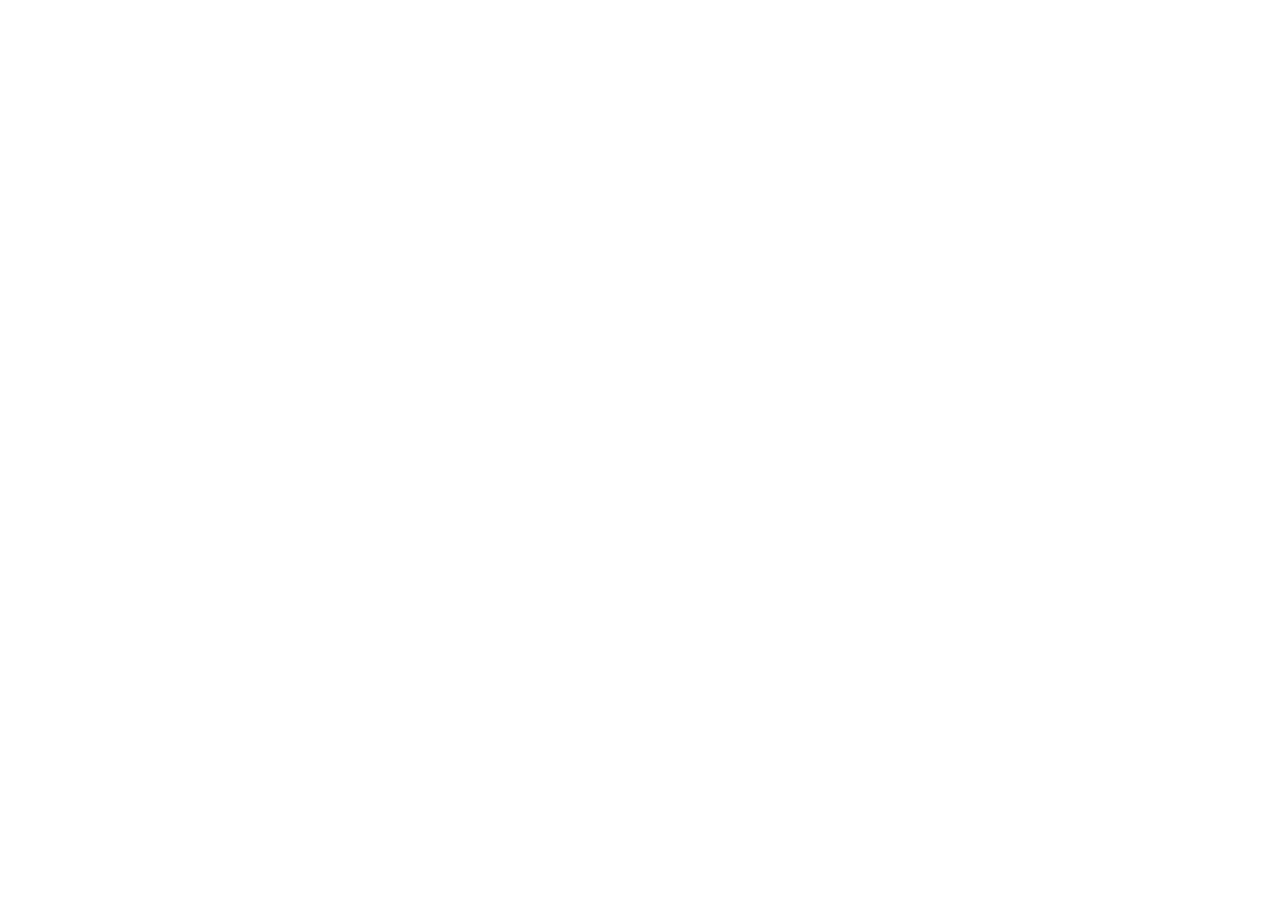
==== index.html @ 82b80505 "start" ====
<!DOCTYPE html>
<html>
<head>
    <script src="https://cdn.jsdelivr.net/npm/pannellum/build/pannellum.js"></script>
    <link rel="stylesheet" href="https://cdn.jsdelivr.net/npm/pannellum/build/pannellum.css">
</head>
<body>

<div id="panorama" style="width:100%;height:100vh;"></div>

<script>


pannellum.viewer('panorama', {
    default: {
        firstScene: "room1",
        autoLoad: true
    },

    scenes: {
        room1: {
            panorama: "faya3602.jpg",
            hotSpots: [{
                pitch: -5,
                yaw: -51,
                type: "scene",
                text: "RTTM-xonaga o'tish",
                hfov: 120,
                sceneId: "room2"
            }]
        },

        room2: {
            panorama: "rttm.jpg",
            hotSpots: [{
                pitch: 0,
                yaw: 100,
                type: "scene",
                text: "Fayaga qaytish",
                hfov: 120,
                sceneId: "room1"
            }]
        }
    }
});

</script>

    <!-- <img src="360.jpg" alt=""> -->

</body>
</html>
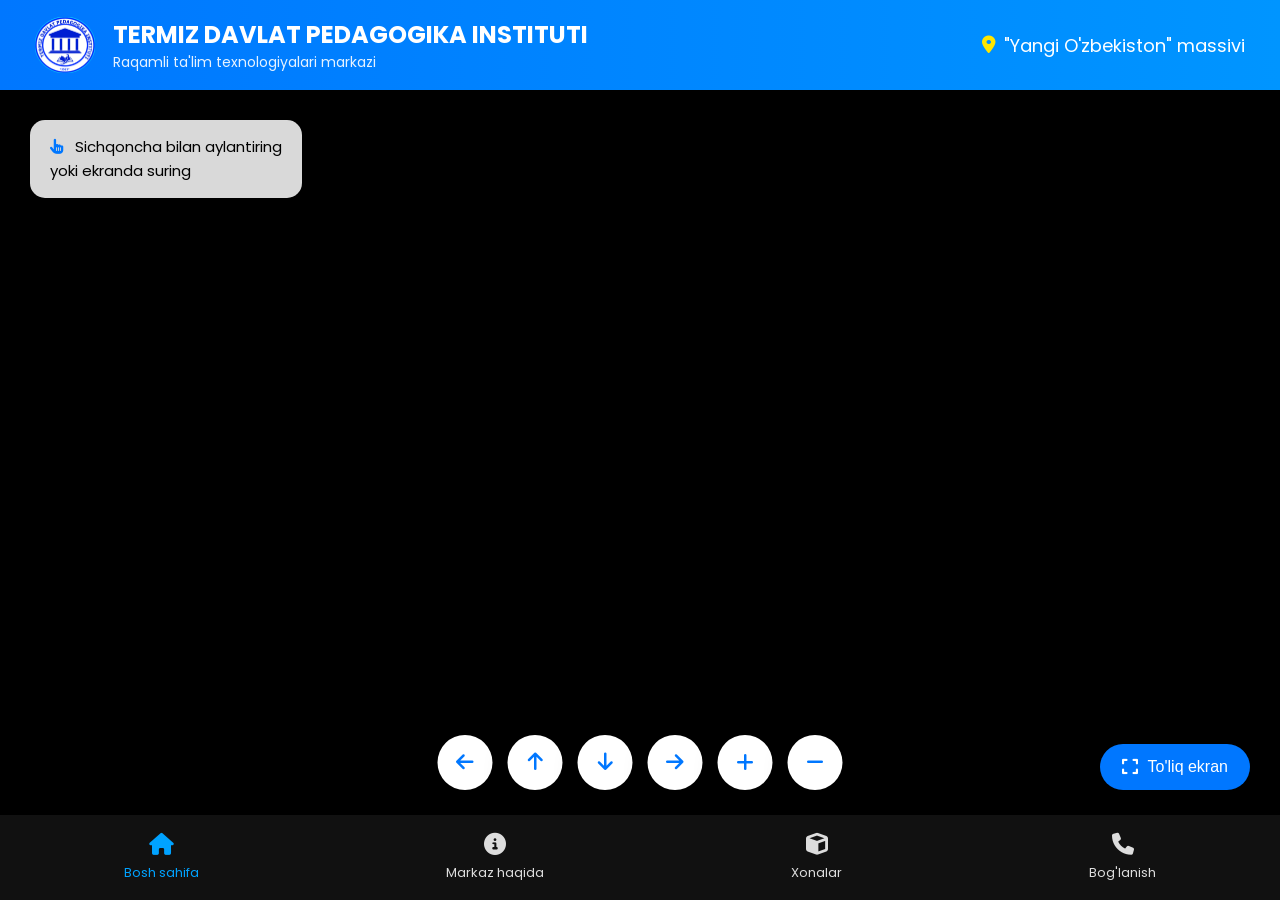
==== commit a19689bb: "start dasdasd" ====
--- a/index.html
+++ b/index.html
@@ -1,52 +1,333 @@
 <!DOCTYPE html>
-<html>
+<html lang="uz">
+
 <head>
+
+    <meta charset="UTF-8">
+    <meta name="viewport" content="width=device-width, initial-scale=1.0">
+
+    <title>Termiz Davlat Pedagogika Instituti | Virtual Tour</title>
+
+    <!-- CSS -->
+    <link rel="stylesheet" href="css/style.css">
+
+    <!-- FontAwesome -->
+    <link rel="stylesheet"
+        href="https://cdnjs.cloudflare.com/ajax/libs/font-awesome/6.6.0/css/all.min.css">
+
+    <!-- Google Font -->
+    <link rel="preconnect" href="https://fonts.googleapis.com">
+    <link rel="preconnect" href="https://fonts.gstatic.com" crossorigin>
+
+    <link href="https://fonts.googleapis.com/css2?family=Poppins:wght@300;400;500;600;700&display=swap"
+        rel="stylesheet">
+
+    <!-- 360 -->
     <script src="https://cdn.jsdelivr.net/npm/pannellum/build/pannellum.js"></script>
     <link rel="stylesheet" href="https://cdn.jsdelivr.net/npm/pannellum/build/pannellum.css">
 </head>
+
 <body>
 
-<div id="panorama" style="width:100%;height:100vh;"></div>
-
-<script>
-
-
-pannellum.viewer('panorama', {
-    default: {
-        firstScene: "room1",
-        autoLoad: true
-    },
-
-    scenes: {
-        room1: {
-            panorama: "faya3602.jpg",
-            hotSpots: [{
-                pitch: -5,
-                yaw: -51,
-                type: "scene",
-                text: "RTTM-xonaga o'tish",
-                hfov: 120,
-                sceneId: "room2"
-            }]
-        },
-
-        room2: {
-            panorama: "rttm.jpg",
-            hotSpots: [{
-                pitch: 0,
-                yaw: 100,
-                type: "scene",
-                text: "Fayaga qaytish",
-                hfov: 120,
-                sceneId: "room1"
-            }]
-        }
-    }
-});
-
-</script>
-
-    <!-- <img src="360.jpg" alt=""> -->
+    <!--================ HEADER ================-->
+
+    <header class="header">
+
+        <div class="header-left">
+
+            <img src="img/logo/terdpi.png" class="logo">
+
+            <div>
+
+                <h1>TERMIZ DAVLAT PEDAGOGIKA INSTITUTI</h1>
+
+                <p>Raqamli ta'lim texnologiyalari markazi</p>
+
+            </div>
+
+        </div>
+
+        <div class="header-right">
+
+            <i class="fa-solid fa-location-dot"></i>
+
+            <span>"Yangi O'zbekiston" massivi</span>
+
+        </div>
+
+    </header>
+
+
+
+    <!--================ 360 VIEW ================-->
+
+    <!-- <main class="viewer">
+
+        <img src="img/honalar/2/photo_2026-07-22_12-05-34.jpg" id="panorama">
+
+    </main> -->
+
+
+
+    <!--================ HELP ================-->
+
+    <div class="help-box">
+
+        <i class="fa-solid fa-hand-pointer"></i>
+
+        Sichqoncha bilan aylantiring
+
+        <br>
+
+        yoki ekranda suring
+
+    </div>
+
+
+    <!-- my -->
+    <div id="panorama" style="width:100%;height:100vh;"></div>
+
+
+    <!--================ CONTROL ================-->
+
+    <div class="controls">
+
+        <button id="left">
+
+            <i class="fa-solid fa-arrow-left"></i>
+
+        </button>
+
+        <button id="up">
+
+            <i class="fa-solid fa-arrow-up"></i>
+
+        </button>
+
+        <button id="down">
+
+            <i class="fa-solid fa-arrow-down"></i>
+
+        </button>
+
+        <button id="right">
+
+            <i class="fa-solid fa-arrow-right"></i>
+
+        </button>
+
+        <button id="zoomIn">
+
+            <i class="fa-solid fa-plus"></i>
+
+        </button>
+
+        <button id="zoomOut">
+
+            <i class="fa-solid fa-minus"></i>
+
+        </button>
+
+    </div>
+
+
+
+    <!-- <div class="title360">
+
+        360° KO'RINISH
+
+    </div> -->
+
+
+
+    <!--================ FULLSCREEN ================-->
+
+    <button class="fullscreen" id="fullscreen">
+
+        <i class="fa-solid fa-expand"></i>
+
+        To'liq ekran
+
+    </button>
+
+
+
+    <!--================ FOOTER ================-->
+
+    <footer>
+
+        <a href="#" class="active">
+
+            <i class="fa-solid fa-house"></i>
+
+            <span>Bosh sahifa</span>
+
+        </a>
+
+        <a href="#" id="aboutBtn">
+
+            <i class="fa-solid fa-circle-info"></i>
+        
+            <span>Markaz haqida</span>
+        
+        </a>
+
+        <a href="#" id="roomsBtn">
+
+            <i class="fa-solid fa-cube"></i>
+        
+            <span>Xonalar</span>
+        
+        </a>
+        
+        <a href="#">
+
+            <i class="fa-solid fa-phone"></i>
+
+            <span>Bog'lanish</span>
+            
+        </a>
+
+    </footer>
+
+
+    <!-- ======== MARKAZ HAQIDA MODAL ======== -->
+
+    <div id="aboutModal" class="modal">
+
+        <div class="modal-box">
+
+            <span class="close">&times;</span>
+
+            <h2>Termiz Davlat Pedagogika Instituti</h2>
+
+            <p>
+                Raqamli ta'lim texnologiyalari markazi virtual tur tizimiga
+                xush kelibsiz.
+            </p>
+
+            <p>
+                Ushbu virtual tur orqali institut hududi va markaz xonalarini
+                360° formatda ko'rishingiz mumkin.
+            </p>
+
+            <p>
+                Manzil: Termiz tumani, “Yangiobod” MFY, At-Termiziy ko‘chasi 1 A-uy
+            </p>
+
+        </div>
+
+    </div>
+
+    <!-- ================== XONALAR MODAL ================== -->
+
+    <div id="roomsModal" class="rooms-modal">
+
+        <div class="rooms-container">
+
+            <div class="rooms-header">
+
+                <h2>
+                    <i class="fa-solid fa-building"></i>
+                    Xonalar
+                </h2>
+
+                <span id="closeRooms">&times;</span>
+
+            </div>
+
+            <div class="search-box">
+
+                <i class="fa-solid fa-magnifying-glass"></i>
+
+                <input
+                    type="text"
+                    id="searchRoom"
+                    placeholder="Xona nomini qidiring..."
+                >
+
+            </div>
+
+            <div class="rooms-grid" id="roomsGrid">
+
+                <!-- 1 -->
+
+                <div class="room-card" data-name="RTTM">
+
+                    <img src="img/honalar/IMG_4851.jpg">
+
+                    <h3>RTTM</h3>
+
+                    <p>Raqamli ta'lim texnologiyalari markazi</p>
+
+                    <button onclick="openRoom('room2')">
+                        Kirish
+                    </button>
+
+                </div>
+
+                <!-- 2 -->
+
+                <div class="room-card" data-name="Majlis zali">
+
+                    <img src="img/honalar/zal.jpg">
+
+                    <h3>Majlis zali</h3>
+
+                    <p>Katta yig'ilishlar zali</p>
+
+                    <button onclick="viewer.loadScene('room7')">
+
+                        Kirish
+
+                    </button>
+
+                </div>
+
+                <!-- 3 -->
+
+                <div class="room-card" data-name="2-Zal">
+
+                    <img src="img/honalar/zal_2.jpg">
+
+                    <h3>2-Zal</h3>
+
+                    <p>Ikkinchi majlis zali</p>
+
+                    <button onclick="viewer.loadScene('room8')">
+
+                        Kirish
+
+                    </button>
+
+                </div>
+
+                <!-- 4 -->
+
+                <div class="room-card" data-name="Oshxona">
+
+                    <img src="img/honalar/oshxona.jpg">
+
+                    <h3>Oshxona</h3>
+
+                    <p>Institut oshxonasi</p>
+
+                    <button onclick="viewer.loadScene('room4')">
+
+                        Kirish
+
+                    </button>
+
+                </div>
+
+            </div>
+
+        </div>
+
+    </div>
+
+    <script src="js/script.js"></script>
 
 </body>
+
 </html>
--- a/css/style.css
+++ b/css/style.css
@@ -0,0 +1,964 @@
+/* ===========================
+   RESET
+=========================== */
+
+*{
+    margin:0;
+    padding:0;
+    box-sizing:border-box;
+}
+
+html,body{
+    width:100%;
+    height:100%;
+    overflow:hidden;
+    font-family:'Poppins',sans-serif;
+    background:#000;
+}
+
+/* ===========================
+   HEADER
+=========================== */
+
+.header{
+    position:absolute;
+    top:0;
+    left:0;
+    width:100%;
+    height:90px;
+
+    display:flex;
+    justify-content:space-between;
+    align-items:center;
+
+    padding:0 35px;
+
+    background:linear-gradient(90deg,#0077ff,#0095ff);
+
+    color:#fff;
+
+    z-index:100;
+}
+
+/* .header::after{
+
+    content:"";
+
+    position:absolute;
+
+    left:0;
+
+    bottom:-35px;
+
+    width:100%;
+
+    height:45px;
+
+    background:white;
+
+    border-radius:0 0 100% 100%;
+
+} */
+
+.header-left{
+
+    display:flex;
+
+    align-items:center;
+
+    gap:18px;
+
+    z-index:2;
+
+}
+
+.logo{
+
+    width:60px;
+
+    height:60px;
+
+    object-fit:contain;
+
+}
+
+.header h1{
+
+    font-size:24px;
+
+    font-weight:700;
+
+}
+
+.header p{
+
+    font-size:14px;
+
+    opacity:.9;
+
+}
+
+.header-right{
+
+    display:flex;
+
+    align-items:center;
+
+    gap:8px;
+
+    font-size:18px;
+
+    z-index:2;
+
+}
+
+.header-right i{
+
+    color:#ffe600;
+
+}
+
+/* ===========================
+   VIEWER
+=========================== */
+
+.viewer{
+
+    width:100vw;
+
+    height:100vh;
+
+    overflow:hidden;
+
+    position:relative;
+
+    background:#111;
+
+}
+
+#panorama{
+
+    width:100%;
+
+    height:100%;
+
+    object-fit:cover;
+
+    transition:.4s;
+
+    cursor:grab;
+
+}
+
+#panorama:active{
+
+    cursor:grabbing;
+
+}
+
+/* qora gradient */
+
+.viewer::before{
+
+    content:"";
+
+    position:absolute;
+
+    width:100%;
+
+    height:180px;
+
+    left:0;
+
+    top:0;
+
+    background:linear-gradient(to bottom,
+    rgba(0,0,0,.45),
+    transparent);
+
+    z-index:5;
+
+}
+
+/* ===========================
+   HELP
+=========================== */
+
+.help-box{
+
+    position:absolute;
+
+    top:120px;
+
+    left:30px;
+
+    background:rgba(255,255,255,.85);
+
+    backdrop-filter:blur(8px);
+
+    padding:15px 20px;
+
+    border-radius:15px;
+
+    font-size:15px;
+
+    line-height:24px;
+
+    box-shadow:0 10px 30px rgba(0,0,0,.25);
+
+    z-index:50;
+
+}
+
+.help-box i{
+
+    color:#0077ff;
+
+    margin-right:8px;
+
+}
+
+/* ===========================
+   360 TITLE
+=========================== */
+
+.title360{
+
+    position:absolute;
+
+    top:50%;
+
+    left:50%;
+
+    transform:translate(-50%,-50%);
+
+    color:white;
+
+    font-size:34px;
+
+    font-weight:700;
+
+    letter-spacing:3px;
+
+    text-shadow:0 3px 12px black;
+
+    z-index:20;
+
+    pointer-events:none;
+
+}
+
+
+
+
+
+
+
+/*==========================
+        CONTROL BUTTONS
+==========================*/
+
+.controls{
+
+    position:absolute;
+
+    bottom:110px;
+
+    left:50%;
+
+    transform:translateX(-50%);
+
+    display:flex;
+
+    gap:15px;
+
+    z-index:100;
+
+}
+
+.controls button{
+
+    width:55px;
+
+    height:55px;
+
+    border:none;
+
+    border-radius:50%;
+
+    background:#ffffff;
+
+    color:#0077ff;
+
+    font-size:20px;
+
+    cursor:pointer;
+
+    box-shadow:0 10px 25px rgba(0,0,0,.25);
+
+    transition:.3s;
+
+}
+
+.controls button:hover{
+
+    background:#0077ff;
+
+    color:#fff;
+
+    transform:translateY(-6px);
+
+}
+
+.controls button:active{
+
+    transform:scale(.95);
+
+}
+
+
+/*==========================
+        FULLSCREEN
+==========================*/
+
+.fullscreen{
+
+    position:absolute;
+
+    right:30px;
+
+    bottom:110px;
+
+    padding:14px 22px;
+
+    border:none;
+
+    border-radius:40px;
+
+    background:#0077ff;
+
+    color:white;
+
+    font-size:16px;
+
+    cursor:pointer;
+
+    display:flex;
+
+    align-items:center;
+
+    gap:10px;
+
+    transition:.3s;
+
+    z-index:100;
+
+}
+
+.fullscreen:hover{
+
+    background:#005fd1;
+
+}
+
+.fullscreen i{
+
+    font-size:18px;
+
+}
+
+
+/*==========================
+          FOOTER
+==========================*/
+
+footer{
+
+    position:absolute;
+
+    left:0;
+
+    bottom:0;
+
+    width:100%;
+
+    height:85px;
+
+    background:#111;
+
+    display:flex;
+
+    justify-content:space-around;
+
+    align-items:center;
+
+    z-index:200;
+
+}
+
+footer a{
+
+    text-decoration:none;
+
+    color:#ddd;
+
+    display:flex;
+
+    flex-direction:column;
+
+    align-items:center;
+
+    gap:8px;
+
+    transition:.3s;
+
+    font-size:14px;
+
+}
+
+footer a i{
+
+    font-size:22px;
+
+}
+
+footer a:hover{
+
+    color:#00a2ff;
+
+}
+
+footer .active{
+
+    color:#00a2ff;
+
+}
+
+footer a span{
+
+    font-size:13px;
+
+}
+
+
+/*==========================
+        SCROLL BAR
+==========================*/
+
+::-webkit-scrollbar{
+
+    width:8px;
+
+}
+
+::-webkit-scrollbar-thumb{
+
+    background:#0077ff;
+
+}
+
+::-webkit-scrollbar-track{
+
+    background:#f1f1f1;
+
+}
+/* markaz haqida */
+/*================ MODAL ================*/
+
+.modal{
+    display:none;
+    position:fixed;
+    top:0;
+    left:0;
+    width:100%;
+    height:100%;
+    background:rgba(0,0,0,.55);
+    z-index:99999;
+    justify-content:center;
+    align-items:center;
+}
+
+.modal-box{
+
+    width:500px;
+    max-width:90%;
+    background:#fff;
+    border-radius:15px;
+    padding:30px;
+    position:relative;
+    animation:popup .3s ease;
+
+}
+
+.modal-box h2{
+
+    color:#0d6efd;
+    margin-bottom:15px;
+
+}
+
+.modal-box p{
+
+    color:#555;
+    line-height:28px;
+    margin-top:10px;
+
+}
+
+.close{
+
+    position:absolute;
+    top:12px;
+    right:18px;
+    font-size:32px;
+    cursor:pointer;
+    color:#666;
+
+}
+
+.close:hover{
+
+    color:red;
+
+}
+/*==========================
+      XONALAR MODAL
+==========================*/
+
+.rooms-modal{
+    position: fixed;
+    inset: 0;
+    background: rgba(0,0,0,.65);
+    display: none;
+    justify-content: center;
+    align-items: center;
+    z-index: 99999;
+    backdrop-filter: blur(8px);
+}
+
+.rooms-container{
+
+    width: 92%;
+    max-width: 1400px;
+    height: 88vh;
+
+    background: #fff;
+
+    border-radius: 20px;
+
+    overflow: hidden;
+
+    display: flex;
+    flex-direction: column;
+
+    box-shadow: 0 20px 60px rgba(0,0,0,.35);
+
+    animation: roomShow .35s ease;
+
+}
+
+@keyframes roomShow{
+
+    from{
+
+        transform: scale(.85);
+        opacity:0;
+
+    }
+
+    to{
+
+        transform: scale(1);
+        opacity:1;
+
+    }
+
+}
+
+/*==========================
+      HEADER
+==========================*/
+
+.rooms-header{
+
+    background: linear-gradient(135deg,#0d6efd,#00b4ff);
+
+    color:#fff;
+
+    padding:20px 30px;
+
+    display:flex;
+
+    justify-content:space-between;
+
+    align-items:center;
+
+}
+
+.rooms-header h2{
+
+    font-size:28px;
+
+    font-weight:600;
+
+}
+
+.rooms-header h2 i{
+
+    margin-right:10px;
+
+}
+
+#closeRooms{
+
+    font-size:34px;
+
+    cursor:pointer;
+
+    transition:.3s;
+
+}
+
+#closeRooms:hover{
+
+    transform:rotate(90deg);
+
+}
+
+/*==========================
+      SEARCH
+==========================*/
+
+.search-box{
+
+    padding:20px;
+
+    background:#f6f8fc;
+
+    position:relative;
+
+}
+
+.search-box i{
+
+    position:absolute;
+
+    left:35px;
+
+    top:50%;
+
+    transform:translateY(-50%);
+
+    color:#777;
+
+}
+
+.search-box input{
+
+    width:100%;
+
+    height:55px;
+
+    border:none;
+
+    outline:none;
+
+    background:#fff;
+
+    border-radius:40px;
+
+    padding-left:55px;
+
+    font-size:17px;
+
+    box-shadow:0 5px 18px rgba(0,0,0,.08);
+
+}
+
+.search-box input:focus{
+
+    box-shadow:0 0 0 3px rgba(13,110,253,.25);
+
+}
+
+/*==========================
+      GRID
+==========================*/
+
+.rooms-grid{
+
+    flex:1;
+
+    overflow-y:auto;
+
+    padding:25px;
+
+    display:grid;
+
+    grid-template-columns:repeat(auto-fill,minmax(260px,1fr));
+
+    gap:25px;
+
+}
+
+/*==========================
+      CARD
+==========================*/
+
+.room-card{
+
+    background:#fff;
+
+    border-radius:18px;
+
+    overflow:hidden;
+
+    box-shadow:0 10px 25px rgba(0,0,0,.08);
+
+    transition:.35s;
+
+}
+
+.room-card:hover{
+
+    transform:translateY(-8px);
+
+    box-shadow:0 20px 40px rgba(13,110,253,.18);
+
+}
+
+.room-card img{
+
+    width:100%;
+
+    height:180px;
+
+    object-fit:cover;
+
+}
+
+.room-card h3{
+
+    padding:18px 18px 5px;
+
+    font-size:20px;
+
+}
+
+.room-card p{
+
+    padding:0 18px;
+
+    color:#666;
+
+    line-height:24px;
+
+    min-height:55px;
+
+}
+
+.room-card button{
+
+    width:calc(100% - 36px);
+
+    margin:18px;
+
+    height:45px;
+
+    border:none;
+
+    border-radius:10px;
+
+    background:#0d6efd;
+
+    color:#fff;
+
+    cursor:pointer;
+
+    font-size:16px;
+
+    transition:.3s;
+
+}
+
+.room-card button:hover{
+
+    background:#0056d6;
+
+}
+
+/*==========================
+      SCROLL
+==========================*/
+
+.rooms-grid::-webkit-scrollbar{
+
+    width:8px;
+
+}
+
+.rooms-grid::-webkit-scrollbar-thumb{
+
+    background:#0d6efd;
+
+    border-radius:10px;
+
+}
+
+.rooms-grid::-webkit-scrollbar-track{
+
+    background:#eee;
+
+}
+
+/*==========================
+      RESPONSIVE
+==========================*/
+
+@media(max-width:768px){
+
+.rooms-container{
+
+    width:96%;
+    height:94vh;
+
+}
+
+.rooms-header h2{
+
+    font-size:20px;
+
+}
+
+.search-box{
+
+    padding:15px;
+
+}
+
+.room-card img{
+
+    height:150px;
+
+}
+
+}
+
+
+@keyframes popup{
+
+    from{
+
+        transform:scale(.7);
+        opacity:0;
+
+    }
+
+    to{
+
+        transform:scale(1);
+        opacity:1;
+
+    }
+
+}
+
+/*==========================
+        RESPONSIVE
+==========================*/
+
+@media(max-width:900px){
+
+.header{
+
+    height:80px;
+
+    padding:15px;
+
+}
+
+.header h1{
+
+    font-size:18px;
+
+}
+
+.header p{
+
+    display:none;
+
+}
+
+.logo{
+
+    width:45px;
+
+}
+
+.header-right{
+
+    font-size:14px;
+
+}
+
+.help-box{
+
+    display:none;
+
+}
+
+.controls{
+
+    gap:10px;
+
+    bottom:100px;
+
+}
+
+.controls button{
+
+    width:45px;
+
+    height:45px;
+
+    font-size:16px;
+
+}
+
+.fullscreen{
+
+    bottom:165px;
+
+    right:15px;
+
+    padding:10px 16px;
+
+    font-size:14px;
+
+}
+
+footer{
+
+    height:75px;
+
+}
+
+footer a span{
+
+    font-size:11px;
+
+}
+
+footer a i{
+
+    font-size:18px;
+
+}
+
+.title360{
+
+    font-size:22px;
+
+}
+
+}
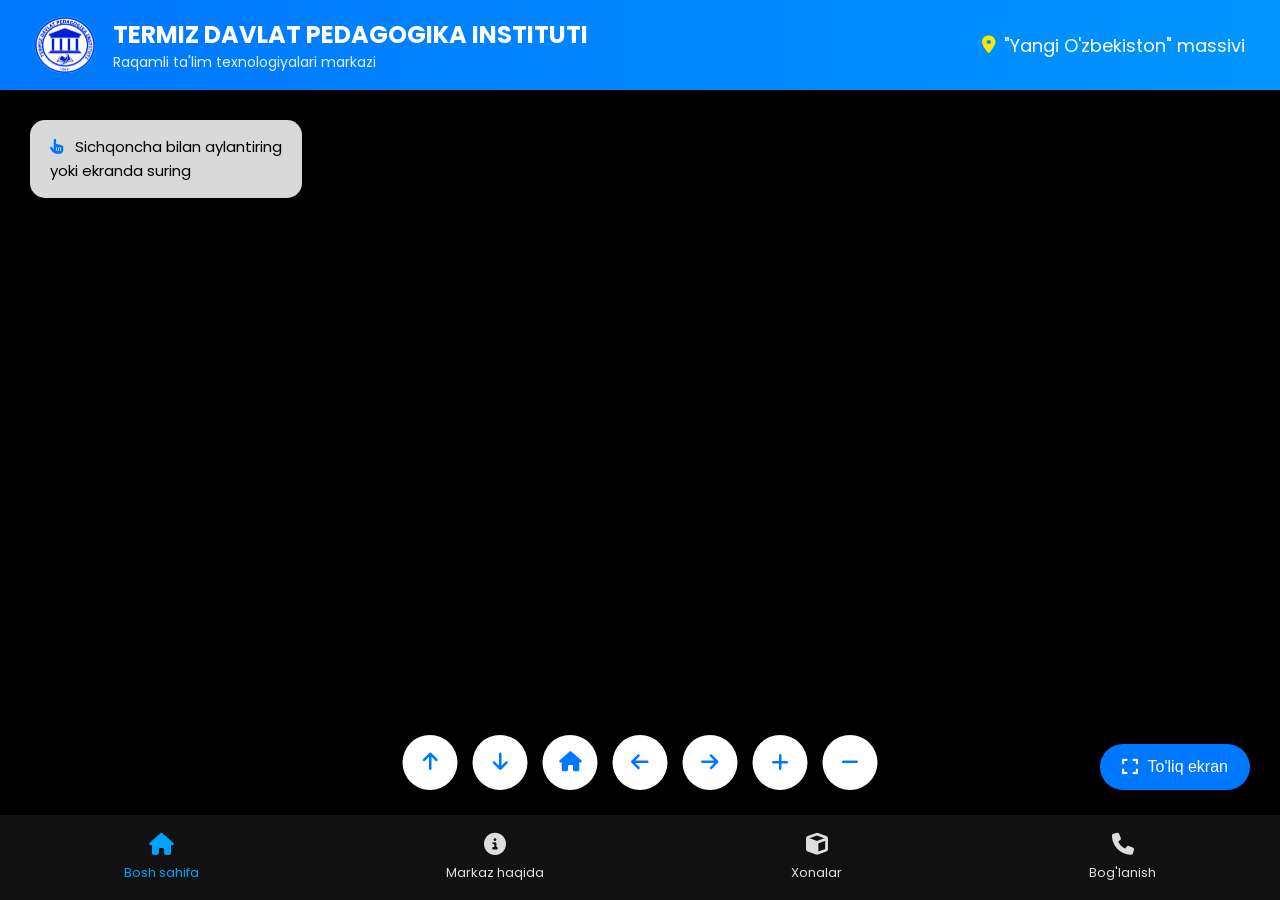
==== commit 43cc5924: "yangi xona qoshildi" ====
--- a/index.html
+++ b/index.html
@@ -92,40 +92,32 @@
 
     <div class="controls">
 
+        <button id="up">
+            <i class="fa-solid fa-arrow-up"></i>
+        </button>
+
+        <button id="down">
+            <i class="fa-solid fa-arrow-down"></i>
+        </button>
+
+        <button id="home">
+            <i class="fa-solid fa-house"></i>
+        </button>
+
         <button id="left">
-
             <i class="fa-solid fa-arrow-left"></i>
-
-        </button>
-
-        <button id="up">
-
-            <i class="fa-solid fa-arrow-up"></i>
-
-        </button>
-
-        <button id="down">
-
-            <i class="fa-solid fa-arrow-down"></i>
-
         </button>
 
         <button id="right">
-
             <i class="fa-solid fa-arrow-right"></i>
-
         </button>
 
         <button id="zoomIn">
-
             <i class="fa-solid fa-plus"></i>
-
         </button>
 
         <button id="zoomOut">
-
             <i class="fa-solid fa-minus"></i>
-
         </button>
 
     </div>
